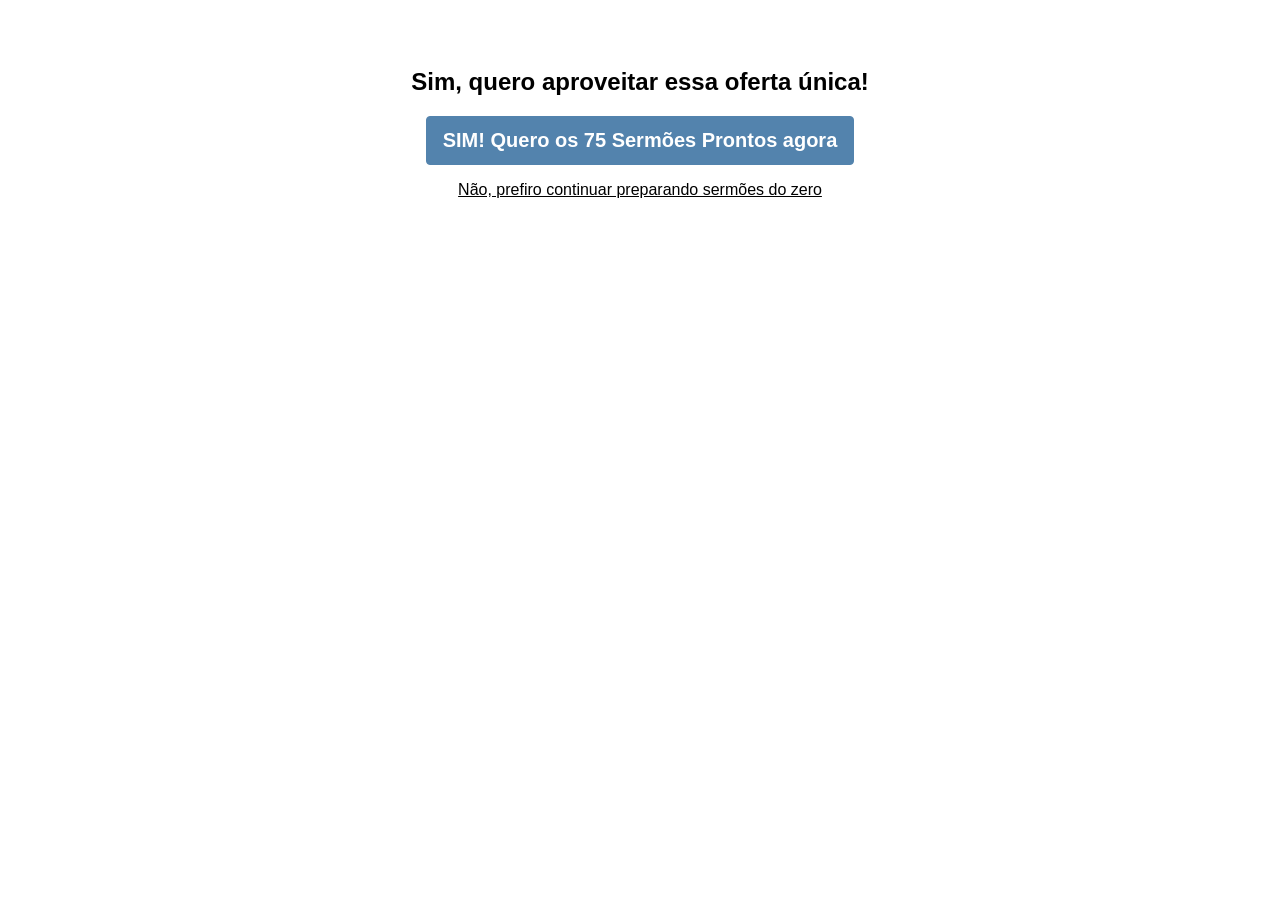
==== upsell.html @ 27d54b01 "Add files via upload" ====
<!DOCTYPE html>
<html lang="pt-BR">
<head>
<meta charset="UTF-8">
<meta name="viewport" content="width=device-width, initial-scale=1.0">
<title>Oferta Especial</title>
</head>

<body style="font-family:sans-serif; text-align:center; padding:40px;">

<h2>Sim, quero aproveitar essa oferta única!</h2>

<div style="text-align:center" id="kiwify-upsell-STBsLI2" data-upsell-url="" data-downsell-url="">
    
    <button id="kiwify-upsell-trigger-STBsLI2"
    style="background-color:#5383ad;padding:12px 16px;cursor:pointer;color:#FFFFFF;font-weight:600;border-radius:4px;border:1px solid #5383ad;font-size:20px;">
    SIM! Quero os 75 Sermões Prontos agora
    </button>

    <div id="kiwify-upsell-cancel-trigger-STBsLI2"
    style="margin-top:1rem;cursor:pointer;font-size:16px;text-decoration:underline;font-family:sans-serif;">
    Não, prefiro continuar preparando sermões do zero
    </div>

</div>

<script src="https://snippets.kiwify.com/upsell/upsell.min.js"></script>

</body>
</html>
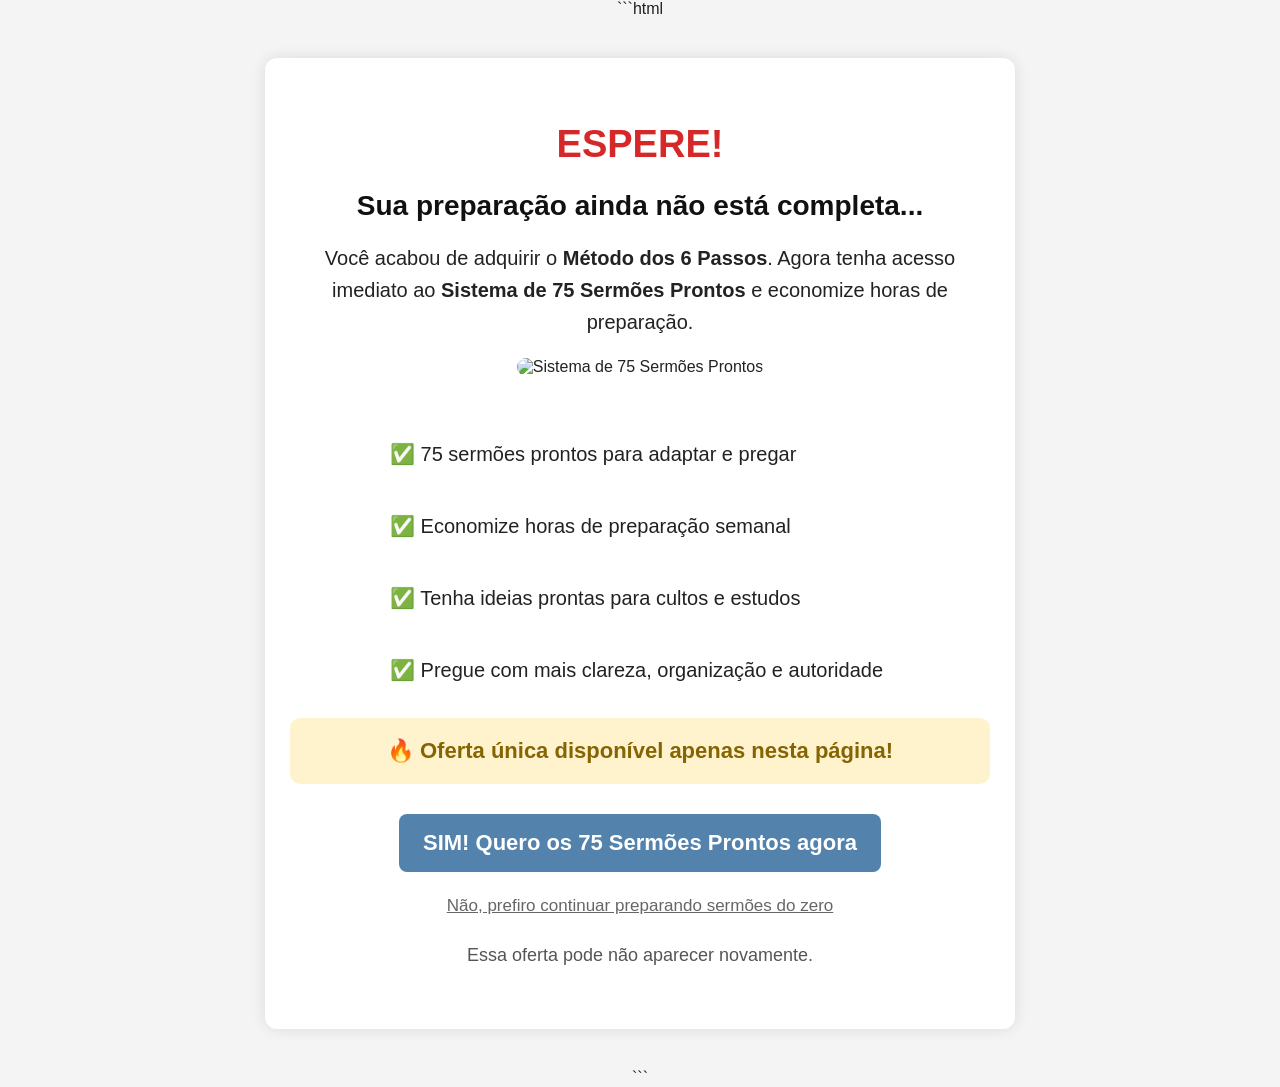
==== commit 5176808b: "Update upsell.html" ====
--- a/upsell.html
+++ b/upsell.html
@@ -1,30 +1,135 @@
+```html
 <!DOCTYPE html>
 <html lang="pt-BR">
 <head>
 <meta charset="UTF-8">
 <meta name="viewport" content="width=device-width, initial-scale=1.0">
+
 <title>Oferta Especial</title>
+
+<style>
+body{
+font-family: Arial, sans-serif;
+background:#f4f4f4;
+margin:0;
+padding:0;
+text-align:center;
+color:#222;
+}
+
+.container{
+max-width:700px;
+margin:40px auto;
+background:#fff;
+padding:40px 25px;
+border-radius:12px;
+box-shadow:0 0 15px rgba(0,0,0,0.1);
+}
+
+h1{
+color:#d62828;
+font-size:38px;
+margin-bottom:20px;
+}
+
+h2{
+font-size:28px;
+margin-bottom:20px;
+color:#111;
+}
+
+p{
+font-size:20px;
+line-height:1.6;
+margin-bottom:20px;
+}
+
+.benefits{
+text-align:left;
+max-width:500px;
+margin:30px auto;
+font-size:20px;
+line-height:1.8;
+}
+
+.offer{
+background:#fff3cd;
+padding:20px;
+border-radius:10px;
+font-size:22px;
+font-weight:bold;
+margin:30px 0;
+color:#856404;
+}
+
+img{
+max-width:100%;
+border-radius:10px;
+margin-bottom:30px;
+}
+
+.warning{
+font-size:18px;
+color:#555;
+margin-top:25px;
+}
+
+</style>
 </head>
 
-<body style="font-family:sans-serif; text-align:center; padding:40px;">
+<body>
 
-<h2>Sim, quero aproveitar essa oferta única!</h2>
+<div class="container">
+
+<h1>ESPERE!</h1>
+
+<h2>Sua preparação ainda não está completa...</h2>
+
+<p>
+Você acabou de adquirir o <strong>Método dos 6 Passos</strong>.
+Agora tenha acesso imediato ao
+<strong>Sistema de 75 Sermões Prontos</strong>
+e economize horas de preparação.
+</p>
+
+<img src="https://titozs.github.io/metodo-sermoes/assets/hero_mockup.png" alt="Sistema de 75 Sermões Prontos">
+
+<div class="benefits">
+✅ 75 sermões prontos para adaptar e pregar<br><br>
+
+✅ Economize horas de preparação semanal<br><br>
+
+✅ Tenha ideias prontas para cultos e estudos<br><br>
+
+✅ Pregue com mais clareza, organização e autoridade
+</div>
+
+<div class="offer">
+🔥 Oferta única disponível apenas nesta página!
+</div>
 
 <div style="text-align:center" id="kiwify-upsell-STBsLI2" data-upsell-url="" data-downsell-url="">
-    
-    <button id="kiwify-upsell-trigger-STBsLI2"
-    style="background-color:#5383ad;padding:12px 16px;cursor:pointer;color:#FFFFFF;font-weight:600;border-radius:4px;border:1px solid #5383ad;font-size:20px;">
-    SIM! Quero os 75 Sermões Prontos agora
-    </button>
 
-    <div id="kiwify-upsell-cancel-trigger-STBsLI2"
-    style="margin-top:1rem;cursor:pointer;font-size:16px;text-decoration:underline;font-family:sans-serif;">
-    Não, prefiro continuar preparando sermões do zero
-    </div>
+<button id="kiwify-upsell-trigger-STBsLI2"
+style="background-color:#5383ad;padding:16px 24px;cursor:pointer;color:#FFFFFF;font-weight:700;border-radius:8px;border:none;font-size:22px;">
+SIM! Quero os 75 Sermões Prontos agora
+</button>
+
+<div id="kiwify-upsell-cancel-trigger-STBsLI2"
+style="margin-top:1.5rem;cursor:pointer;font-size:17px;text-decoration:underline;font-family:sans-serif;color:#666;">
+Não, prefiro continuar preparando sermões do zero
+</div>
+
+</div>
+
+<p class="warning">
+Essa oferta pode não aparecer novamente.
+</p>
 
 </div>
 
 <script src="https://snippets.kiwify.com/upsell/upsell.min.js"></script>
 
 </body>
-</html>+</html>
+```
